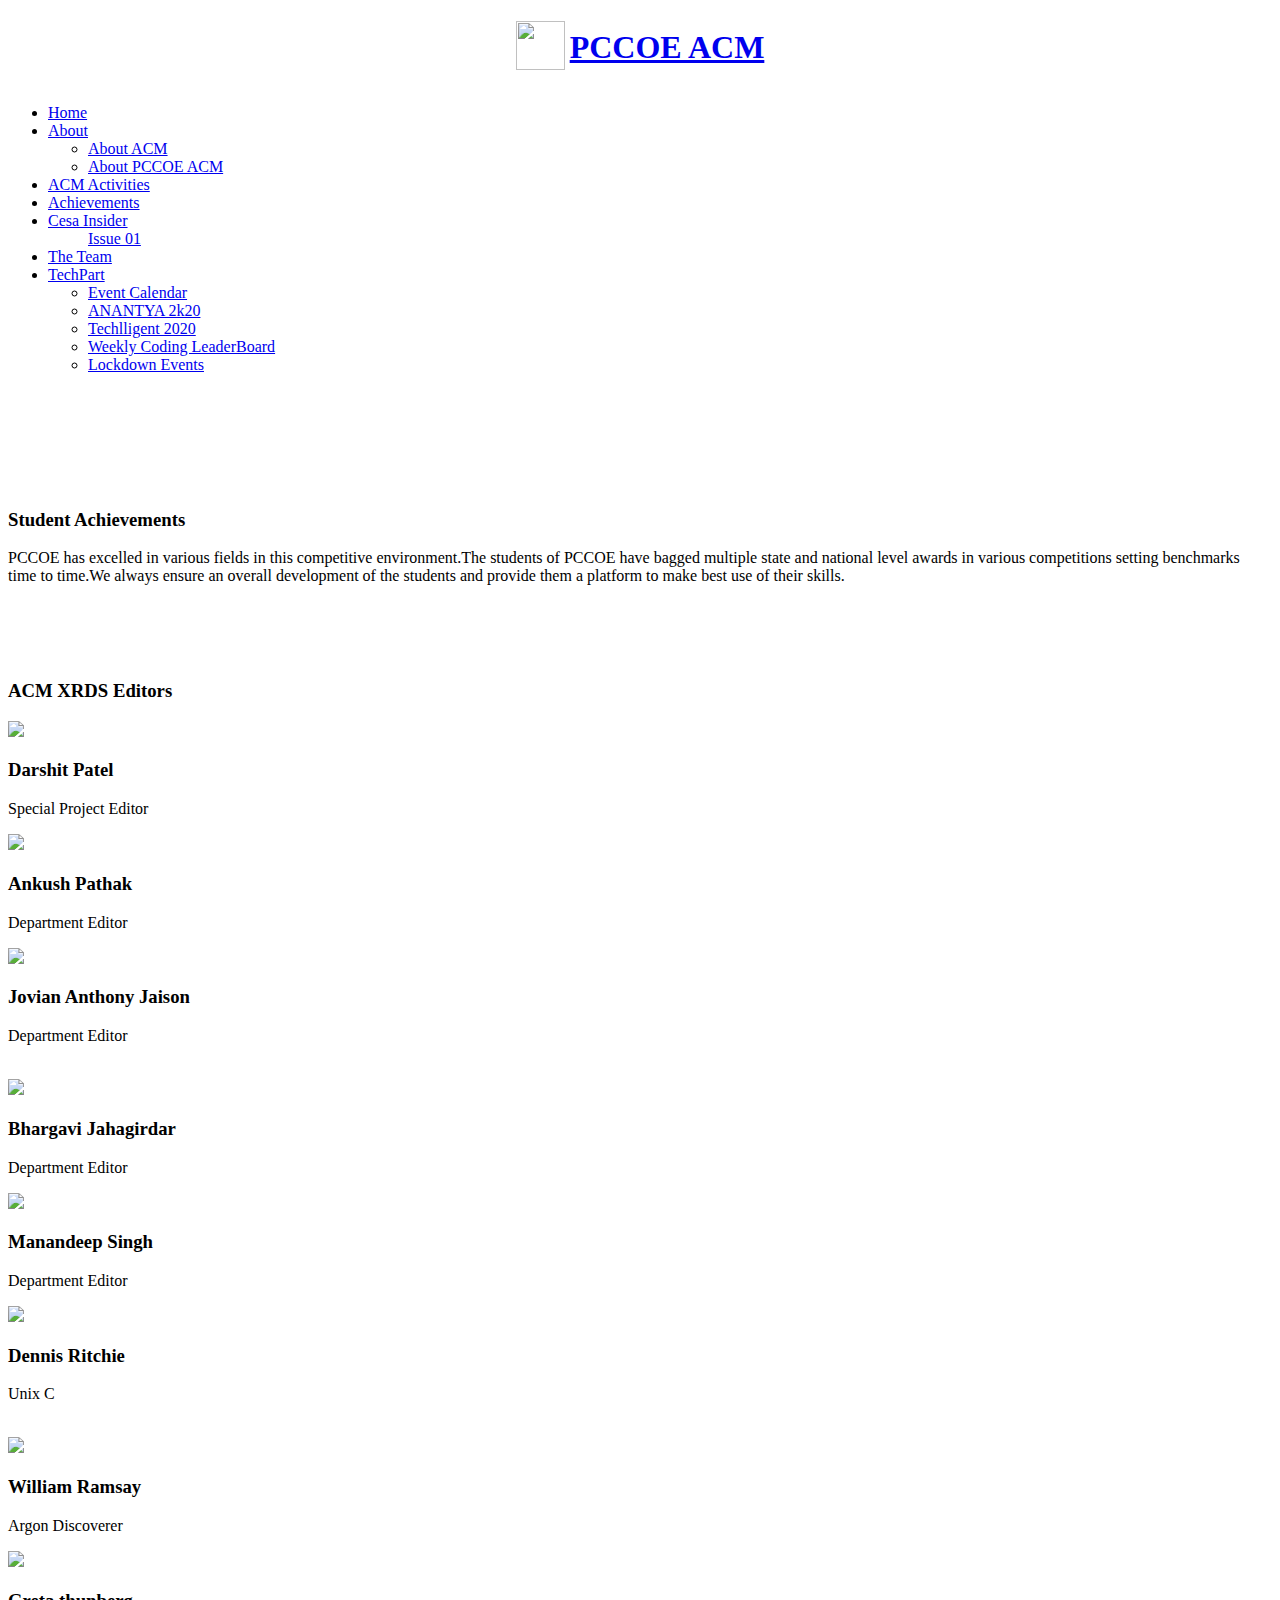
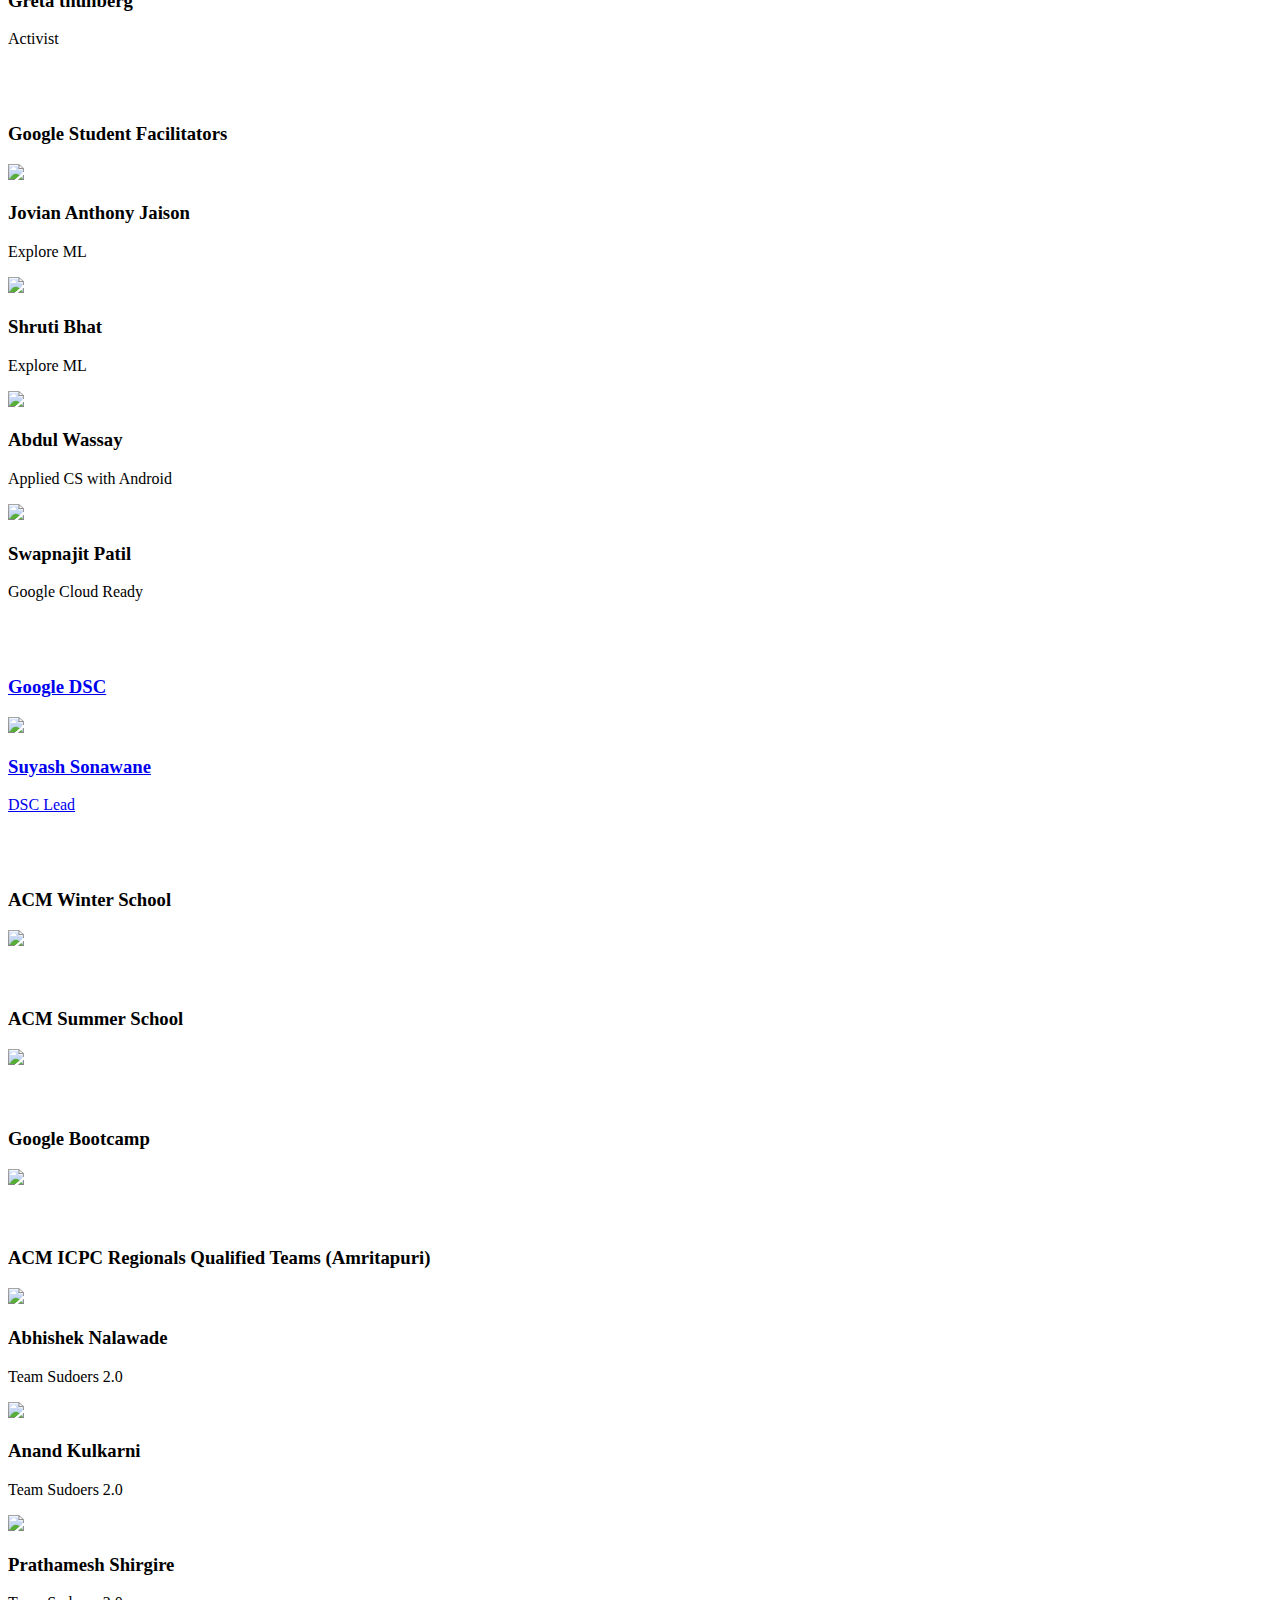
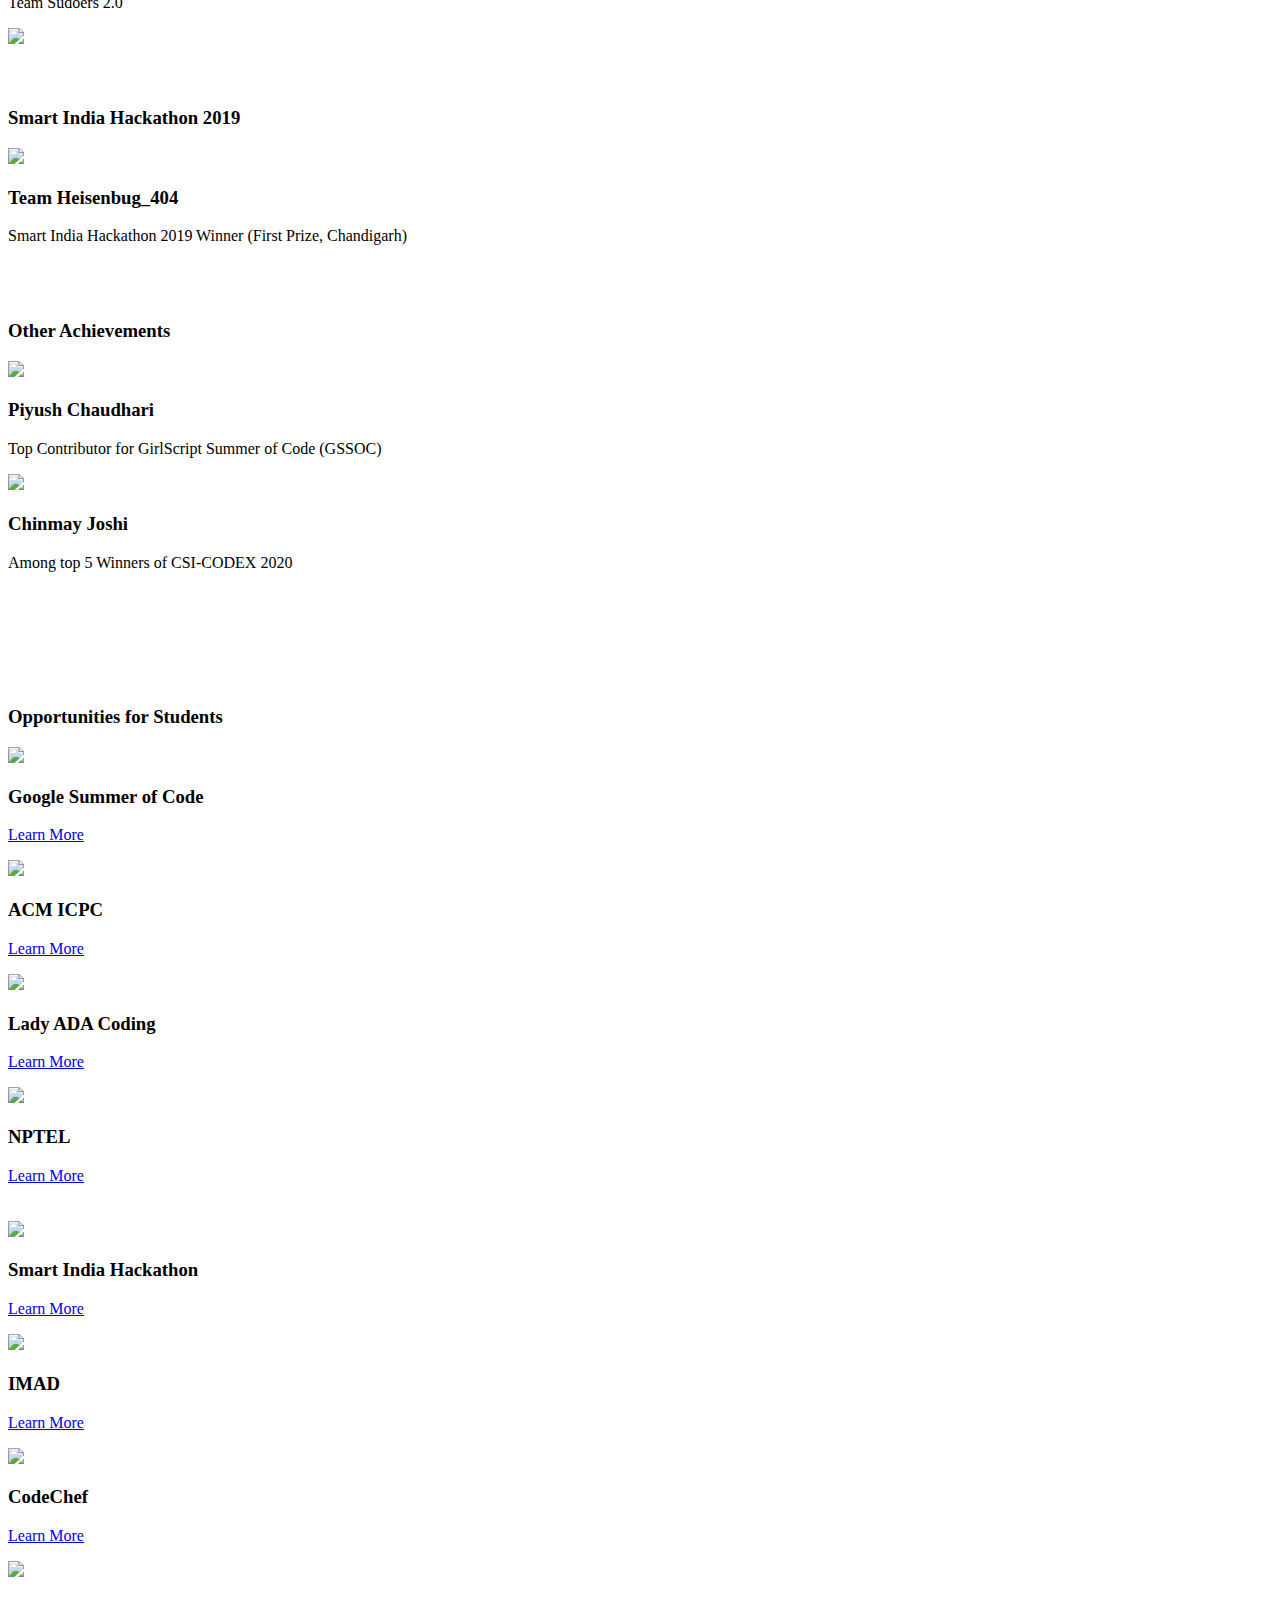
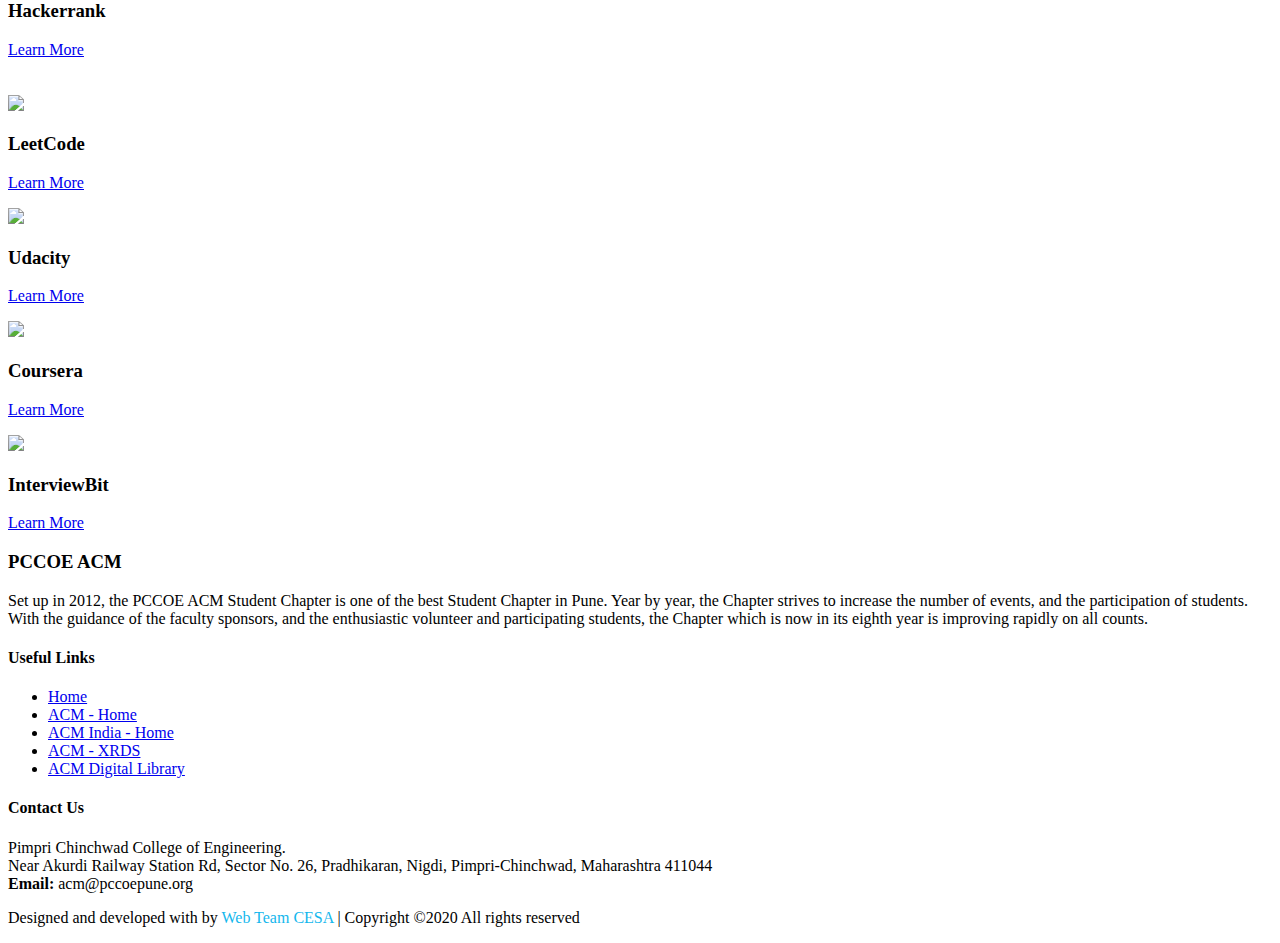
==== achievements.html @ 69ddaa14 "Update achievements.html" ====
<!DOCTYPE html>
<html lang="en">

<head>
    <meta http-equiv="Content-Type" content="text/html; charset=utf-8">

    <title>PCCOE ACM Student Chapter - Achievements</title>
    <meta content="width=device-width, initial-scale=1.0" name="viewport">
    <meta content="" name="keywords">
    <meta content="" name="description">

    <!-- Favicons -->
    <link href="images/logo.png" rel="icon">

    <!-- Google Fonts -->
    <link href="https://fonts.googleapis.com/css?family=Open+Sans:300,300i,400,400i,700,700i|Montserrat:300,400,500,700"
        rel="stylesheet">

    <!-- Bootstrap CSS File -->
    <link href="lib/bootstrap/css/bootstrap.min.css" rel="stylesheet">

    <!-- Libraries CSS Files -->
    <link href="lib/font-awesome/css/font-awesome.min.css" rel="stylesheet">
    <link href="lib/animate/animate.min.css" rel="stylesheet">
    <link href="lib/ionicons/css/ionicons.min.css" rel="stylesheet">

    <!-- Main Stylesheet File -->
    <link href="css/style.css" rel="stylesheet">

    <!-- Global site tag (gtag.js) - Google Analytics -->
    <script async src="https://www.googletagmanager.com/gtag/js?id=G-K4Z30P6082"></script>
    <script>
        window.dataLayer = window.dataLayer || [];
        function gtag() { dataLayer.push(arguments); }
        gtag('js', new Date());

        gtag('config', 'G-K4Z30P6082');
    </script>

</head>

<body>

    <!--==========================
    Header
  ============================-->
    <header id="header" class="header-scrolled2">
        <div class="container-fluid">

            <div id="logo">
                <div style="display:flex; flex-direction: row; justify-content: center; align-items: center">
                    <a href="index.html"><img src="images/logo.png" style="height: 49px; width: 49px;" /></a>
                    <a href="index.html">
                        <h1 style="padding-left: 5px;">PCCOE ACM</h1>
                    </a>
                </div>
            </div>


            <nav id="nav-menu-container">
                <ul class="nav-menu">
                    <li><a href="index.html">Home</a></li>
                    <li class="menu-has-children"><a href="#">About</a>
                        <ul>
                            <li><a href="aboutacm.html">About ACM</a></li>
                            <li><a href="aboutpccoeacm.html">About PCCOE ACM</a></li>
                        </ul>
                    </li>
                    <li><a href="acm_activities.html">ACM Activities</a></li>
                    <li class="menu-active"><a href="#">Achievements</a></li>
                    <li class="cesa-insider"><a href="#">Cesa Insider</a>
                        <ul><a href="./assets/CESA%20Insider%20Issue%2001.pdf" target="_blank">Issue 01</a></ul>
                    </li>
                    <li><a href="team.html">The Team</a></li>
                    <li class="menu-has-children"><a href="#">TechPart</a>
                        <ul>
                            <li><a href="events.html">Event Calendar</a></li>
                            <li><a href="anantya/">ANANTYA 2k20</a></li>
                            <li><a href="https://pccoetechlligent.in/">Techlligent 2020</a></li>
                            <li><a href="leaderboard.html">Weekly Coding LeaderBoard</a></li>
                            <li><a href="lockdown_events.html">Lockdown Events</a></li>
                            <!--<li><a href="#">PCube</a></li>-->
                        </ul>
                    </li>
                    <!-- <li><a href="index.html#contact">Contact</a></li> -->
                </ul>
            </nav><!-- #nav-menu-container -->
        </div>
    </header><!-- #header -->



    <!--==========================
    Achivements Section
============================-->
    <div id="portfolio" class="section-bg wow fadeInUp" style="padding-top: 100px;">
        <div class="container">
            <header class="section-header">
                <h3 class="section-title">Student Achievements</h3>
                <p>PCCOE has excelled in various fields in this competitive environment.The students of PCCOE have
                    bagged multiple state and national level awards in various competitions setting benchmarks time to
                    time.We always ensure an overall development of the students and provide them a platform to make
                    best use of their skills.</p>
            </header>
        </div>
    </div>

    <div id="portfolio" class="section-bg" style="padding-top: 60px;">
        <div class="container">

            <header class="section-header">
                <h3 class="section-title wow fadeInUp" data-wow-delay="0.1s">ACM XRDS Editors</h3>
            </header>

            <div class="row wow fadeInUp" data-wow-delay="0.1s">
                <div class="col-lg-4 col-md-6">
                    <div class="img-wrap">
                        <div class="per-wrap">
                            <img src="images/darshit patel.jpg">
                            <div>
                                <h3 class="green-text ach-name"><i class="fa fa-trophy"></i> Darshit Patel</h3>
                                <p class="ach-pos">Special Project Editor</p>
                            </div>
                        </div>
                    </div>
                </div>

                <div class="col-lg-4 col-md-6">
                    <div class="img-wrap">
                        <div class="per-wrap">
                            <img src="images/ankush.jpg">
                            <div>
                                <h3 class="green-text ach-name"><i class="fa fa-trophy"></i> Ankush Pathak</h3>
                                <p class="ach-pos">Department Editor</p>
                            </div>
                        </div>
                    </div>
                </div>

                <div class="col-lg-4 col-md-6">
                    <div class="img-wrap">
                        <div class="per-wrap">
                            <img src="images/jovian.jpg">
                            <div>
                                <h3 class="green-text ach-name"><i class="fa fa-trophy"></i> Jovian Anthony Jaison</h3>
                                <p class="ach-pos">Department Editor</p>
                            </div>
                        </div>
                    </div>
                </div>

            </div>
            <br>
            <div class="row wow fadeInUp" data-wow-delay="0.1s">

                <div class="col-lg-4 col-md-6">
                    <div class="img-wrap">
                        <div class="per-wrap">
                            <img src="images/bhargavi.jpg">
                            <div>
                                <h3 class="green-text ach-name"><i class="fa fa-trophy"></i> Bhargavi Jahagirdar</h3>
                                <p class="ach-pos">Department Editor</p>
                            </div>
                        </div>
                    </div>
                </div>

                <div class="col-lg-4 col-md-6">
                    <div class="img-wrap">
                        <div class="per-wrap">
                            <img src="images/manandeep.jpg">
                            <div>
                                <h3 class="green-text ach-name"><i class="fa fa-trophy"></i> Manandeep Singh</h3>
                                <p class="ach-pos">Department Editor</p>
                            </div>
                        </div>
                    </div>
                </div>

                <div class="col-lg-4 col-md-6">
                    <div class="img-wrap">
                        <div class="per-wrap">
                            <img src="https://www.kindpng.com/picc/m/53-533328_man-cartoon-suit-businessman-person-manager-male-man.png">
                            <div>
                                <h3 class="green-text ach-name"><i class="fa fa-trophy"></i> Dennis Ritchie</h3>
                                <p class="ach-pos">Unix C</p>
                            </div>
                        </div>
                    </div>
                </div>

            </div>
            <br>
            <div class="row wow fadeInUp" data-wow-delay="0.1s">

                <div class="col-lg-4 col-md-6">
                    <div class="img-wrap">
                        <div class="per-wrap">
                            <img src="https://www.kindpng.com/picc/m/53-533328_man-cartoon-suit-businessman-person-manager-male-man.png">
                            <div>
                                <h3 class="green-text ach-name"><i class="fa fa-trophy"></i> William Ramsay</h3>
                                <p class="ach-pos">Argon Discoverer</p>
                            </div>
                        </div>
                    </div>
                </div>

                <div class="col-lg-4 col-md-6">
                    <div class="img-wrap">
                        <div class="per-wrap">
                            <img src="https://www.w3schools.com/w3images/avatar6.png">
                            <div>
                                <h3 class="green-text ach-name"><i class="fa fa-trophy"></i> Greta thunberg</h3>
                                <p class="ach-pos">Activist</p>
                            </div>
                        </div>
                    </div>
                </div>

            </div>


        </div>
    </div>

    <div id="portfolio" class="section-bg" style="padding-top: 40px;">
        <div class="container">

            <header class="section-header">
                <h3 class="section-title wow fadeInUp" data-wow-delay="0.1s">Google Student Facilitators</h3>
            </header>

            <div class="row wow fadeInUp" data-wow-delay="0.1s">
                <div class="col-lg-4 col-md-6">
                    <div class="img-wrap">
                        <div class="per-wrap">
                            <img src="images/jovian.jpg">
                            <div>
                                <h3 class="orange-text ach-name"><i class="fa fa-fa"></i> Jovian Anthony Jaison</h3>
                                <p class="ach-pos">Explore ML</p>
                            </div>
                        </div>
                    </div>
                </div>

                <div class="col-lg-4 col-md-6">
                    <div class="img-wrap">
                        <div class="per-wrap">
                            <img src="images/18Shruthi-Membership.jpg">
                            <div>
                                <h3 class="orange-text ach-name"><i class="fa fa-fa"></i> Shruti Bhat</h3>
                                <p class="ach-pos">Explore ML</p>
                            </div>
                        </div>
                    </div>
                </div>

                <div class="col-lg-4 col-md-6">
                    <div class="img-wrap">
                        <div class="per-wrap">
                            <img src="images/abdul.jpg">
                            <div>
                                <h3 class="orange-text ach-name"><i class="fa fa-fa"></i> Abdul Wassay</h3>
                                <p class="ach-pos">Applied CS with Android</p>
                            </div>
                        </div>
                    </div>
                </div>

                <div class="col-lg-4 col-md-6">
                    <div class="img-wrap">
                        <div class="per-wrap">
                            <img src="images/CESA19-20/team/SwapnajitPatil.jpg">
                            <div>
                                <h3 class="orange-text ach-name"><i class="fa fa-fa"></i> Swapnajit Patil</h3>
                                <p class="ach-pos">Google Cloud Ready</p>
                            </div>
                        </div>
                    </div>
                </div>

            </div>


        </div>
    </div>
    <div id="portfolio" class="section-bg" style="padding-top: 40px;">
        <a href="https://dsc.community.dev/pimpri-chinchwad-college-of-engineering/">
            <div class="container">

                <header class="section-header">
                    <h3 class="section-title wow fadeInUp" data-wow-delay="0.1s">Google DSC</h3>
                </header>

                <div class="row wow fadeInUp" data-wow-delay="0.1s">


                    <div class="col-lg-4 col-md-6">
                        <div class="img-wrap">
                            <div class="per-wrap">
                                <img src="images/CESA20-21/team/Suyash Sonawane.png">
                                <div>
                                    <h3 class="red-text ach-name"><i class="fa fa-fa"></i> Suyash Sonawane</h3>
                                    <p class="ach-pos">DSC Lead</p>
                                </div>
                            </div>
                        </div>
                    </div>

                </div>

            </div>
        </a>
    </div>
    <div id="portfolio" class="section-bg" style="padding-top: 40px;">
        <div class="container">

            <header class="section-header">
                <h3 class="section-title wow fadeInUp" data-wow-delay="0.1s">ACM Winter School</h3>
            </header>

            <div class="row wow fadeInUp" data-wow-delay="0.1s">

                <div class="col-lg-12 col-md-6">
                    <div class="img-wrap-large">
                        <div class="per-wrap">
                            <img src="images/SummerSchoolFeedback/winter-school.jpg">

                        </div>
                    </div>
                </div>

            </div>

        </div>
    </div>

    <div id="portfolio" class="section-bg" style="padding-top: 40px;">
        <div class="container">

            <header class="section-header">
                <h3 class="section-title wow fadeInUp" data-wow-delay="0.1s">ACM Summer School</h3>
            </header>

            <div class="row wow fadeInUp" data-wow-delay="0.1s">

                <div class="col-lg-12 col-md-6">
                    <div class="img-wrap-large">
                        <div class="per-wrap">
                            <img src="images/SummerSchoolFeedback/Summerschool.jpg">

                        </div>
                    </div>
                </div>

            </div>

        </div>
    </div>

    <div id="portfolio" class="section-bg" style="padding-top: 40px;">
        <div class="container">

            <header class="section-header">
                <h3 class="section-title wow fadeInUp" data-wow-delay="0.1s">Google Bootcamp</h3>
            </header>

            <div class="row wow fadeInUp" data-wow-delay="0.1s">

                <div class="col-lg-12 col-md-6">
                    <div class="img-wrap-large">
                        <div class="per-wrap">
                            <img src="images/SummerSchoolFeedback/bootcamp.jpg">

                        </div>
                    </div>
                </div>

            </div>

        </div>
    </div>

    <!--<div id="portfolio"  class="section-bg" style="padding-top: 40px;">
        <div class="container">

            <header class="section-header">
                <h3 class="section-title wow fadeInUp" data-wow-delay="0.1s">Topper Achievers</h3>
            </header>

            <div class="row wow fadeInUp" data-wow-delay="0.1s">
                <div class="col-lg-4 col-md-6">
                    <div class="img-wrap">
                        <div class="per-wrap">
                            <img src="images/jovian.jpg">
                            <div>
                                <h3 class="blue-text ach-name"><i class="fa fa-angellist"></i> Jovian Anthony Jaison</h3>
                                <p class="ach-pos">GATE Top Scorer</p>
                            </div>
                        </div>
                    </div>
                </div>

                <div class="col-lg-4 col-md-6">
                    <div class="img-wrap">
                        <div class="per-wrap">
                            <img src="images/18Shruthi-Membership.jpg">
                            <div>
                                <h3 class="blue-text ach-name"><i class="fa fa-angellist"></i> Shruti Bhat</h3>
                                <p class="ach-pos">GRE Top Scorer</p>
                            </div>
                        </div>
                    </div>
                </div>

                <div class="col-lg-4 col-md-6">
                    <div class="img-wrap">
                        <div class="per-wrap">
                            <img src="images/abdul.jpg">
                            <div>
                                <h3 class="blue-text ach-name"><i class="fa fa-angellist"></i> Abdul Wassay</h3>
                                <p class="ach-pos">University Topper</p>
                            </div>
                        </div>
                    </div>
                </div>

            </div>

        </div>
    </div>-->

    <div id="portfolio" class="section-bg" style="padding-top: 40px;">
        <div class="container">

            <header class="section-header">
                <h3 class="section-title wow fadeInUp" data-wow-delay="0.1s">ACM ICPC Regionals Qualified Teams
                    (Amritapuri)</h3>
            </header>

            <div class="row wow fadeInUp" data-wow-delay="0.1s">

                <div class="col-lg-4 col-md-6">
                    <div class="img-wrap">
                        <div class="per-wrap">
                            <img src="images/abhishek_nalawade.jpg">
                            <div>
                                <h3 class="purple-text ach-name"><i class="fa fa-rocket"></i> Abhishek Nalawade</h3>
                                <p class="ach-pos">Team Sudoers 2.0</p>
                            </div>
                        </div>
                    </div>
                </div>

                <div class="col-lg-4 col-md-6">
                    <div class="img-wrap">
                        <div class="per-wrap">
                            <img src="images/anand.jpg">
                            <div>
                                <h3 class="purple-text ach-name"><i class="fa fa-rocket"></i> Anand Kulkarni</h3>
                                <p class="ach-pos">Team Sudoers 2.0</p>
                            </div>
                        </div>
                    </div>
                </div>

                <div class="col-lg-4 col-md-6">
                    <div class="img-wrap">
                        <div class="per-wrap">
                            <img src="images/prathamesh.jpg">
                            <div>
                                <h3 class="purple-text ach-name"><i class="fa fa-rocket"></i> Prathamesh Shirgire</h3>
                                <p class="ach-pos">Team Sudoers 2.0</p>
                            </div>
                        </div>
                    </div>
                </div>

            </div>

            <div class="row wow fadeInUp" data-wow-delay="0.1s">

                <div class="col-lg-12 col-md-6">
                    <div class="img-wrap-large">
                        <div class="per-wrap">
                            <img src="images/icpc_last.jpeg">

                        </div>
                    </div>
                </div>

            </div>

        </div>
    </div>


    <div id="portfolio" class="section-bg" style="padding-top: 40px;">
        <div class="container">

            <header class="section-header">
                <h3 class="section-title wow fadeInUp" data-wow-delay="0.1s">Smart India Hackathon 2019</h3>
            </header>

            <div class="row wow fadeInUp" data-wow-delay="0.1s">

                <div class="col-lg-12 col-md-6">
                    <div class="img-wrap-large">
                        <div class="per-wrap">
                            <img src="images/Team Heisenbug_404.png">
                            <div>
                                <h3 class="green-text ach-name"><i class="fa fa-cube"></i>Team Heisenbug_404</h3>
                                <p class="ach-pos">Smart India Hackathon 2019 Winner (First Prize, Chandigarh)</p>
                            </div>
                        </div>
                    </div>
                </div>

            </div>

        </div>
    </div>

    <div id="portfolio" class="section-bg" style="padding-top: 40px;">
        <div class="container">

            <header class="section-header">
                <h3 class="section-title wow fadeInUp" data-wow-delay="0.1s">Other Achievements</h3>
            </header>

            <div class="row wow fadeInUp" data-wow-delay="0.1s">

                <div class="col-lg-4 col-md-6">
                    <div class="img-wrap">
                        <div class="per-wrap">
                            <img src="images/CESA19-20/team/PiyushChaudhari.jpg">
                            <div>
                                <h3 class="red-text ach-name"><i class="fa fa-bolt"></i> Piyush Chaudhari</h3>
                                <p class="ach-pos">Top Contributor for GirlScript Summer of Code (GSSOC)</p>
                            </div>
                        </div>
                    </div>
                </div>

                <!--<div class="col-lg-4 col-md-6">
                    
                </div>-->

                <div class="col-lg-4 col-md-6">
                    <div class="img-wrap">
                        <div class="per-wrap">
                            <img src="images/CESA20-21/crop-team/Chinmay-Joshi.jpg">
                            <div>
                                <h3 class="red-text ach-name"><i class="fa fa-bolt"></i> Chinmay Joshi</h3>
                                <p class="ach-pos">Among top 5 Winners of CSI-CODEX 2020</p>
                            </div>
                        </div>
                    </div>
                </div>

            </div>

        </div>
    </div>




    <!-- #Achievements -->



    <!--==========================
    Opportunities Section
============================-->

    <div id="portfolio" class="section-bg wow fadeInUp" data-wow-delay="0.1s" style="padding-top: 100px;">
        <div class="container">
            <header class="section-header">
                <h3 class="section-title">Opportunities for Students</h3>
                <!--<p>Lorem ipsum dolor sit amet, consectetur adipiscing elit. Sed laoreet nec dolor ut luctus. Quisque sem quam, mattis nec diam efficitur, consequat ornare lacus. Fusce eu congue neque. Suspendisse vitae euismod arcu, sed posuere sapien. Nunc cursus lectus non lorem tristique scelerisque. In euismod ante a ultricies consequat. Nulla egestas quis magna eget facilisis. Nullam sollicitudin mollis tristique.  </p>
            -->
            </header>

            <div class="row wow fadeInUp" data-wow-delay="0.1s">

                <div class="col-lg-3 col-md-6">
                    <div class="img-wrap">
                        <div class="per-wrap">
                            <img src="images/opportunities/gsoc.jpg">
                            <div>
                                <h3 class="blue-text ach-name">Google Summer of Code</h3>
                                <a href="https://summerofcode.withgoogle.com/">
                                    <p class="ach-pos">Learn More</p>
                                </a>
                            </div>
                        </div>
                    </div>
                </div>

                <div class="col-lg-3 col-md-6">
                    <div class="img-wrap">
                        <div class="per-wrap">
                            <img src="images/opportunities/icpc.png">
                            <div>
                                <h3 class="blue-text ach-name"></i>ACM ICPC</h3>
                                <a href="https://icpc.baylor.edu/">
                                    <p class="ach-pos">Learn More</p>
                                </a>
                            </div>
                        </div>
                    </div>
                </div>

                <div class="col-lg-3 col-md-6">
                    <div class="img-wrap">
                        <div class="per-wrap">
                            <img src="images/opportunities/acmw.jpg">
                            <div>
                                <h3 class="blue-text ach-name">Lady ADA Coding</h3>
                                <a
                                    href="https://www.acm.org/articles/acm-india-bulletins/2019/acm-w-india-announces-lady-ada-programming-competition">
                                    <p class="ach-pos">Learn More</p>
                                </a>
                            </div>
                        </div>
                    </div>
                </div>

                <div class="col-lg-3 col-md-6">
                    <div class="img-wrap">
                        <div class="per-wrap">
                            <img src="images/opportunities/nptel.jpg">
                            <div>
                                <h3 class="blue-text ach-name">NPTEL</h3>
                                <a href="https://nptel.ac.in/">
                                    <p class="ach-pos">Learn More</p>
                                </a>
                            </div>
                        </div>
                    </div>
                </div>

            </div>

            <div class="row" style="padding-top: 20px;">

                <div class="col-lg-3 col-md-6">
                    <div class="img-wrap">
                        <div class="per-wrap">
                            <img src="images/opportunities/smart.png">
                            <div>
                                <h3 class="blue-text ach-name">Smart India Hackathon</h3>
                                <a href="https://www.sih.gov.in/">
                                    <p class="ach-pos">Learn More</p>
                                </a>
                            </div>
                        </div>
                    </div>
                </div>

                <div class="col-lg-3 col-md-6">
                    <div class="img-wrap">
                        <div class="per-wrap">
                            <img src="images/opportunities/imad.jpg">
                            <div>
                                <h3 class="blue-text ach-name"></i>IMAD</h3>
                                <a href="https://www.imad.tech/">
                                    <p class="ach-pos">Learn More</p>
                                </a>
                            </div>
                        </div>
                    </div>
                </div>

                <div class="col-lg-3 col-md-6">
                    <div class="img-wrap">
                        <div class="per-wrap">
                            <img src="images/opportunities/codechef.jpg">
                            <div>
                                <h3 class="blue-text ach-name">CodeChef</h3>
                                <a href="https://www.codechef.com/">
                                    <p class="ach-pos">Learn More</p>
                                </a>
                            </div>
                        </div>
                    </div>
                </div>

                <div class="col-lg-3 col-md-6">
                    <div class="img-wrap">
                        <div class="per-wrap">
                            <img src="images/opportunities/hackerrank.jpg">
                            <div>
                                <h3 class="blue-text ach-name">Hackerrank</h3>
                                <a href="https://www.hackerrank.com/">
                                    <p class="ach-pos">Learn More</p>
                                </a>
                            </div>
                        </div>
                    </div>
                </div>

            </div>

            <div class="row wow fadeInUp" data-wow-delay="0.1s" style="padding-top: 20px;">

                <div class="col-lg-3 col-md-6">
                    <div class="img-wrap">
                        <div class="per-wrap">
                            <img src="images/opportunities/leetcode.jpg">
                            <div>
                                <h3 class="blue-text ach-name"></i>LeetCode</h3>
                                <a href="https://leetcode.com/">
                                    <p class="ach-pos">Learn More</p>
                                </a>
                            </div>
                        </div>
                    </div>
                </div>
                <div class="col-lg-3 col-md-6">
                    <div class="img-wrap">
                        <div class="per-wrap">
                            <img src="images/opportunities/udacity.jpg">
                            <div>
                                <h3 class="blue-text ach-name">Udacity</h3>
                                <a href="https://www.udacity.com/">
                                    <p class="ach-pos">Learn More</p>
                                </a>
                            </div>
                        </div>
                    </div>
                </div>

                <div class="col-lg-3 col-md-6">
                    <div class="img-wrap">
                        <div class="per-wrap">
                            <img src="images/opportunities/coursera.jpg">
                            <div>
                                <h3 class="blue-text ach-name">Coursera</h3>
                                <a href="https://www.coursera.org/">
                                    <p class="ach-pos">Learn More</p>
                                </a>
                            </div>
                        </div>
                    </div>
                </div>

                <div class="col-lg-3 col-md-6">
                    <div class="img-wrap">
                        <div class="per-wrap">
                            <img src="images/opportunities/interviewbit.jpg">
                            <div>
                                <h3 class="blue-text ach-name"></i>InterviewBit</h3>
                                <a href="https://www.interviewbit.com/">
                                    <p class="ach-pos">Learn More</p>
                                </a>
                            </div>
                        </div>
                    </div>
                </div>

            </div>

        </div>
    </div>


    <!-- #Opportunities -->


    <!--==========================
    Footer
  ============================-->

    <footer id="footer">
        <div class="footer-top">
            <div class="container">
                <div class="row">

                    <div class="col-lg-4 col-md-6 footer-info">
                        <h3>PCCOE ACM</h3>
                        <p>
                            Set up in 2012, the PCCOE ACM Student Chapter is one of the best Student Chapter in Pune.
                            Year by year, the Chapter strives to increase the number of events, and the participation of
                            students. With the guidance of the faculty sponsors, and the enthusiastic volunteer and
                            participating students, the Chapter which is now in its eighth year is improving rapidly on
                            all counts.
                        </p>
                    </div>

                    <div class="col-lg-4 col-md-6 footer-links">
                        <h4>Useful Links</h4>
                        <ul>
                            <li><i class="ion-ios-arrow-right"></i> <a href="index.html">Home</a></li>
                            <li><i class="ion-ios-arrow-right"></i> <a href="https://www.acm.org/">ACM - Home</a></li>
                            <li><i class="ion-ios-arrow-right"></i> <a href="https://india.acm.org/">ACM India -
                                    Home</a></li>
                            <li><i class="ion-ios-arrow-right"></i> <a href="https://xrds.acm.org/">ACM - XRDS</a></li>
                            <li><i class="ion-ios-arrow-right"></i> <a href="https://dl.acm.org/">ACM Digital
                                    Library</a></li>
                        </ul>
                    </div>

                    <div class="col-lg-4 col-md-6 footer-contact">
                        <h4>Contact Us</h4>
                        <p>
                            Pimpri Chinchwad College of Engineering.<br>

                            Near Akurdi Railway Station Rd, Sector No. 26, Pradhikaran,
                            Nigdi, Pimpri-Chinchwad, Maharashtra 411044<br>
                            <!-- <strong>Phone:</strong> +91-94925 22474<br> -->
                            <strong>Email:</strong> acm@pccoepune.org<br>
                        </p>

                        <div class="social-links">
                            <a href="https://www.facebook.com/pccoe.acm" class="facebook"><i
                                    class="fa fa-facebook"></i></a>
                            <a href="https://www.instagram.com/pccoeacm/" class="instagram"><i
                                    class="fa fa-instagram"></i></a>
                            <a href="mailto:acm@pccoepune.org" class="google-plus"><i class="fa fa-envelope"></i></a>
                            <a href="https://www.youtube.com/channel/UCY5ikWq8yG6bSS1W322M9iw" class="youtube"><i
                                    class="fa fa-youtube"></i></a>
                            <a href="https://www.linkedin.com/company/pccoe-acm-student-chapter/" class="linkedin"><i
                                    class="fa fa-linkedin"></i></a>
                            <a href="https://twitter.com/pccoeacm?s=09" class="twitter"><i
                                    class="fa fa-twitter"></i></a>

                        </div>

                    </div>
                </div>
            </div>
        </div>

        <div class="container">
            <p>Designed and developed with <i class="fa fa-heart" style="color: red;"></i> by <a
                    style="color: #13b7ed;">Web Team CESA</a> | Copyright ©2020 All rights reserved</p>
        </div>

    </footer><!-- #footer -->
    <a href="#" class="back-to-top"><i class="fa fa-chevron-up"></i></a>

    <!-- JavaScript Libraries -->
    <script src="lib/jquery/jquery.min.js"></script>
    <script src="lib/jquery/jquery-migrate.min.js"></script>
    <script src="lib/bootstrap/js/bootstrap.bundle.min.js"></script>
    <script src="lib/easing/easing.min.js"></script>
    <script src="lib/superfish/hoverIntent.js"></script>
    <script src="lib/superfish/superfish.min.js"></script>
    <script src="lib/wow/wow.min.js"></script>

    <!-- Template Main Javascript File -->
    <script src="js/main.js"></script>

</body>

</html>
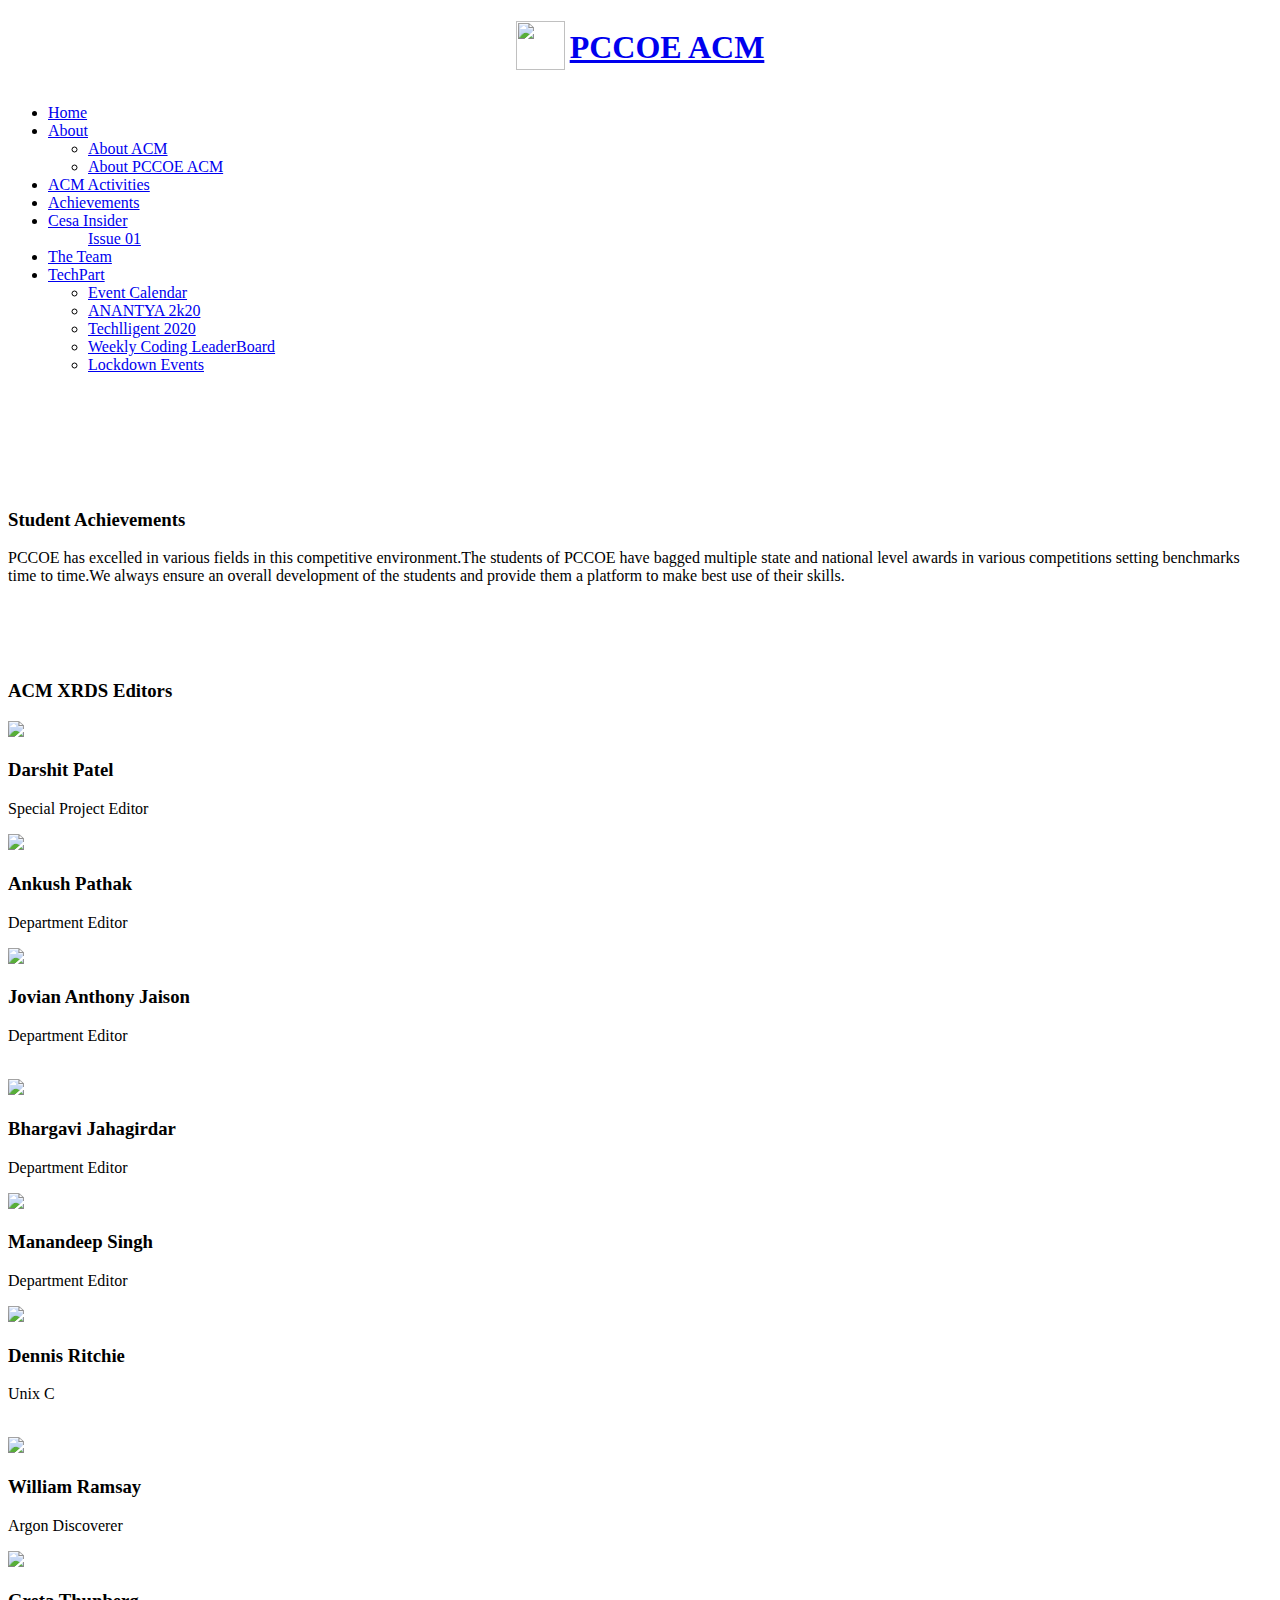
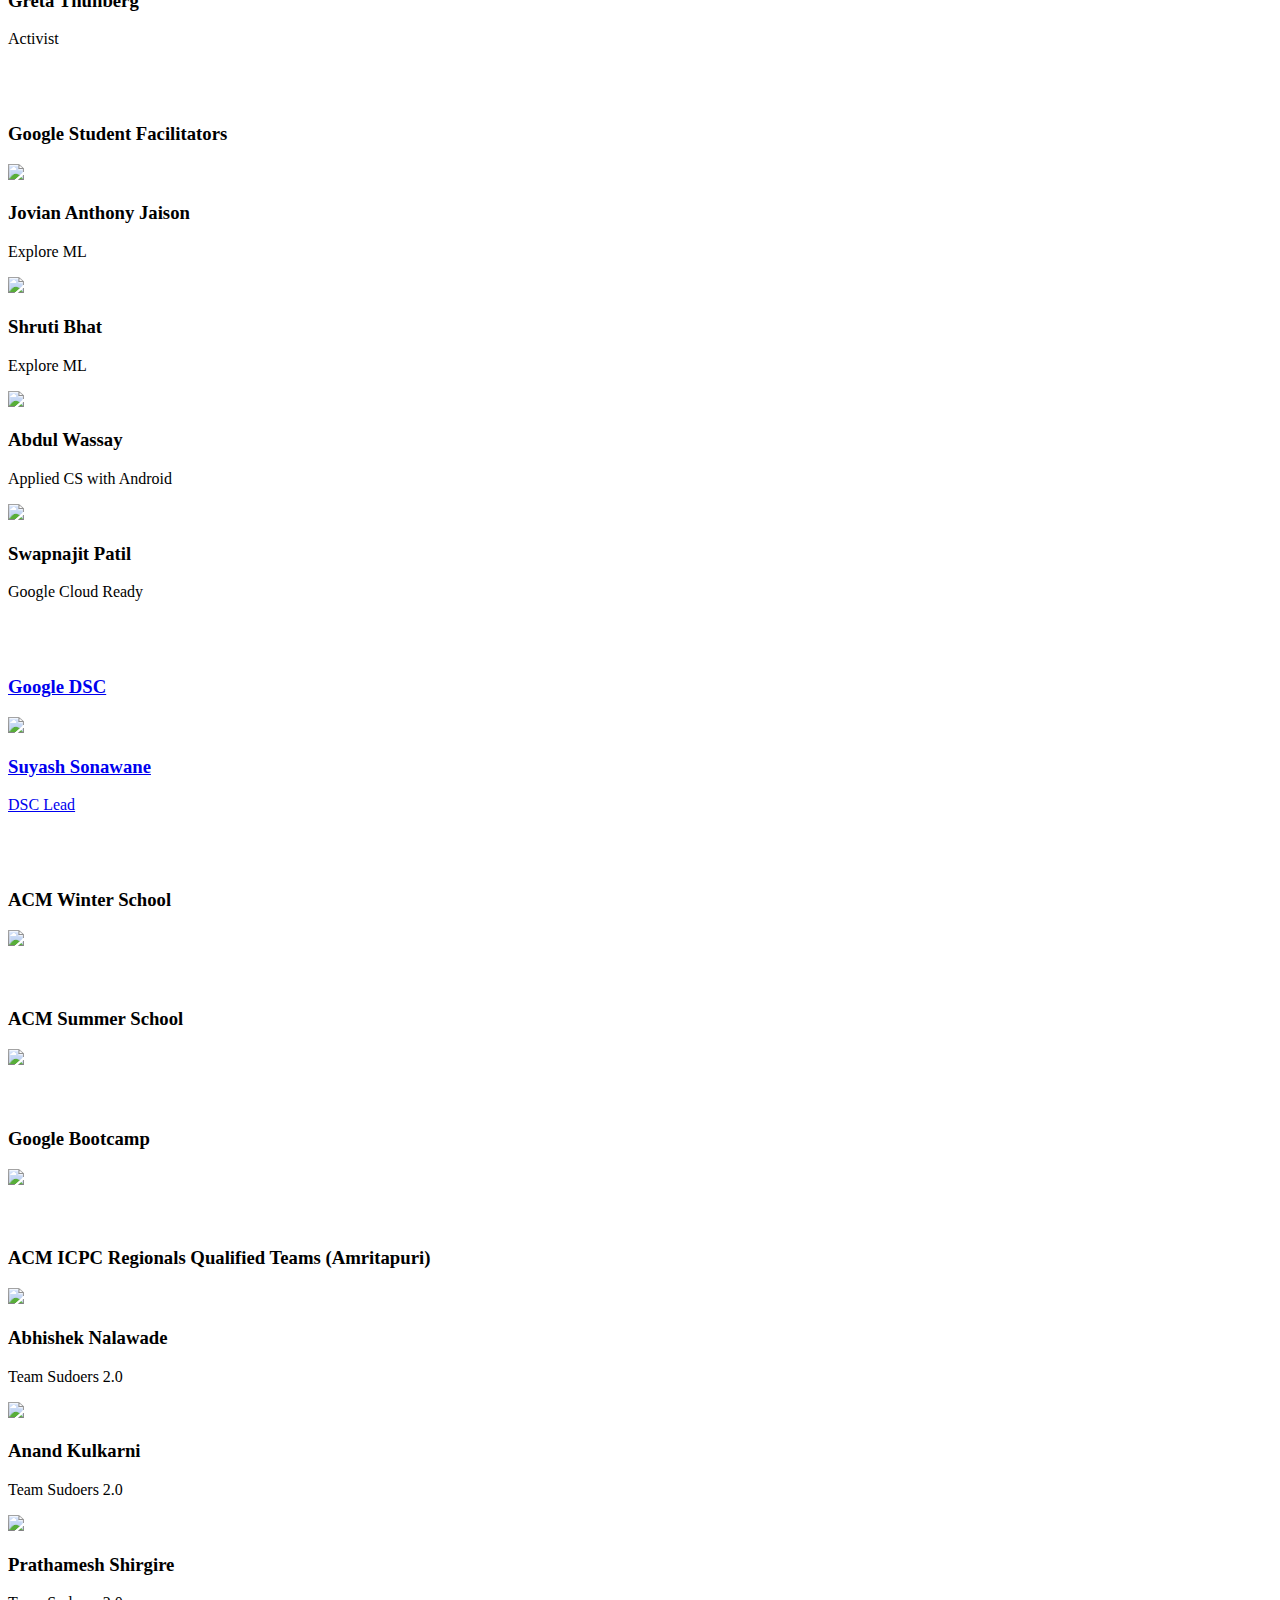
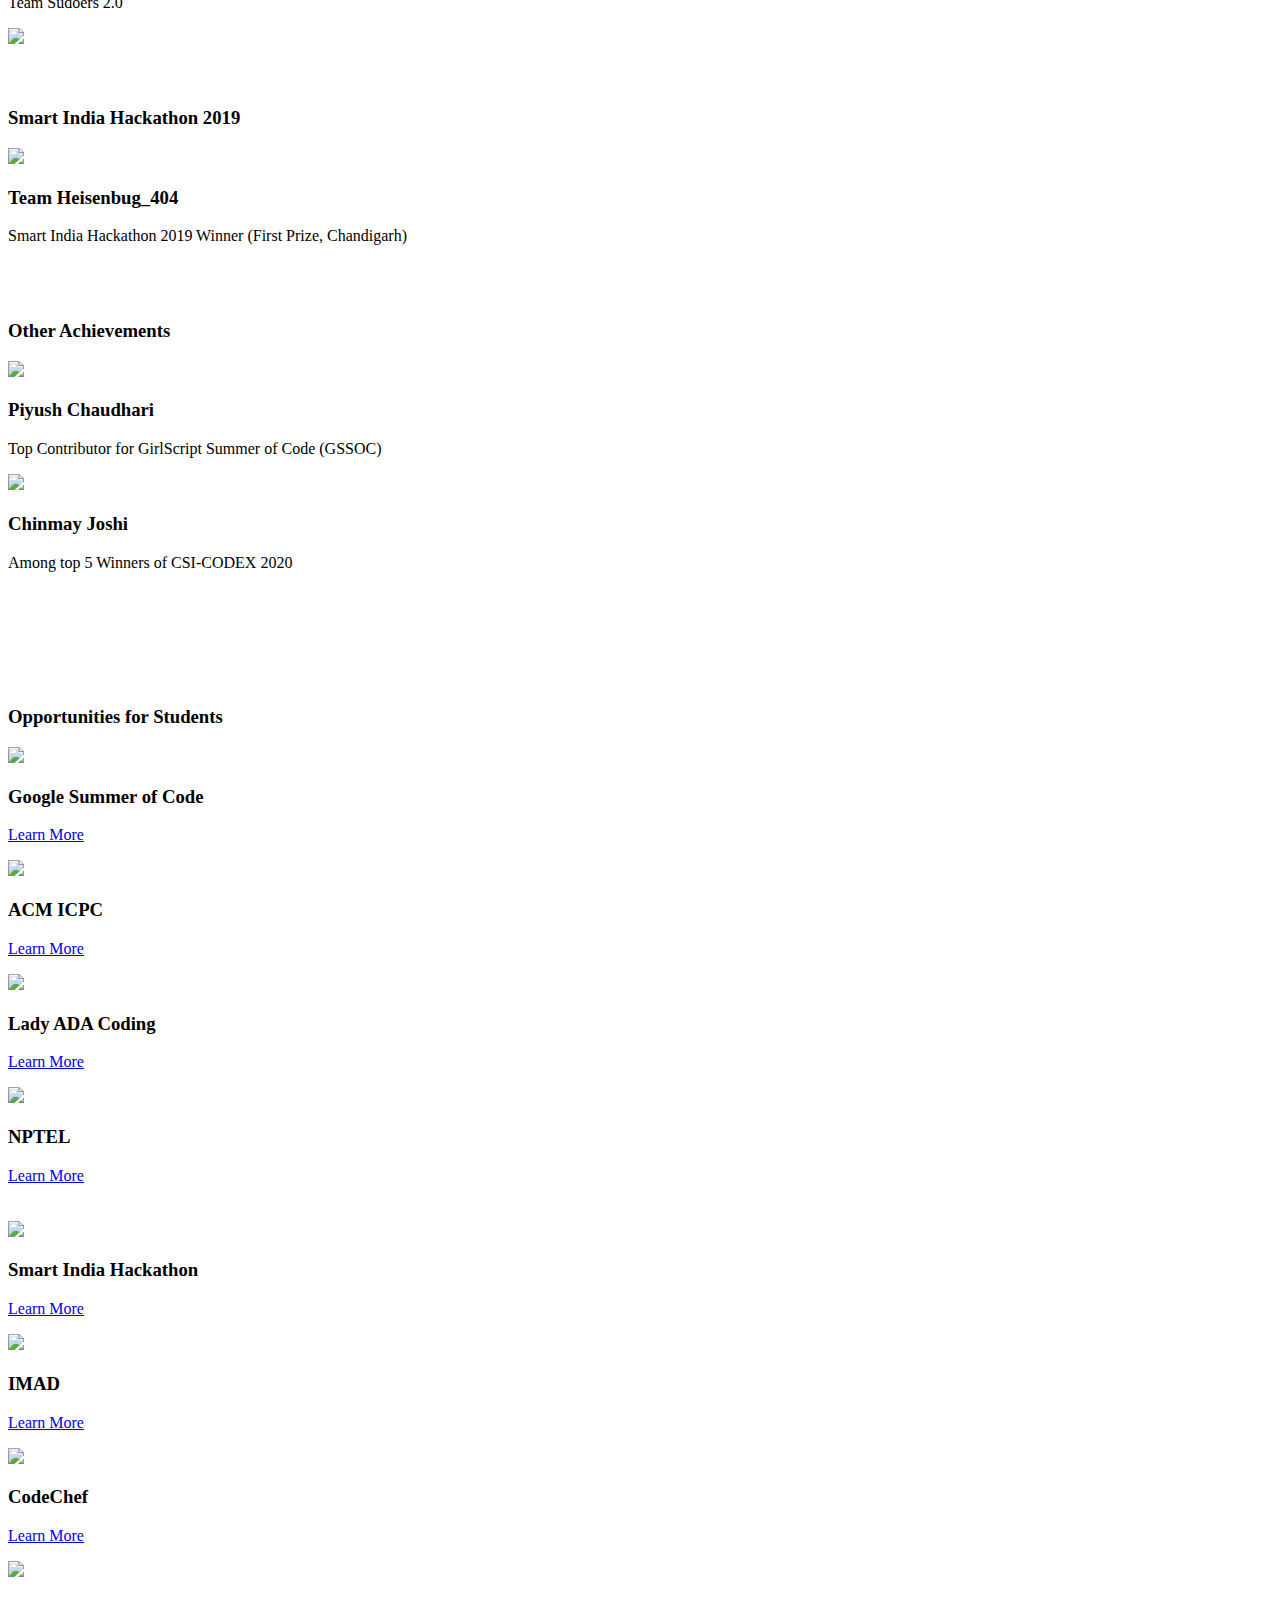
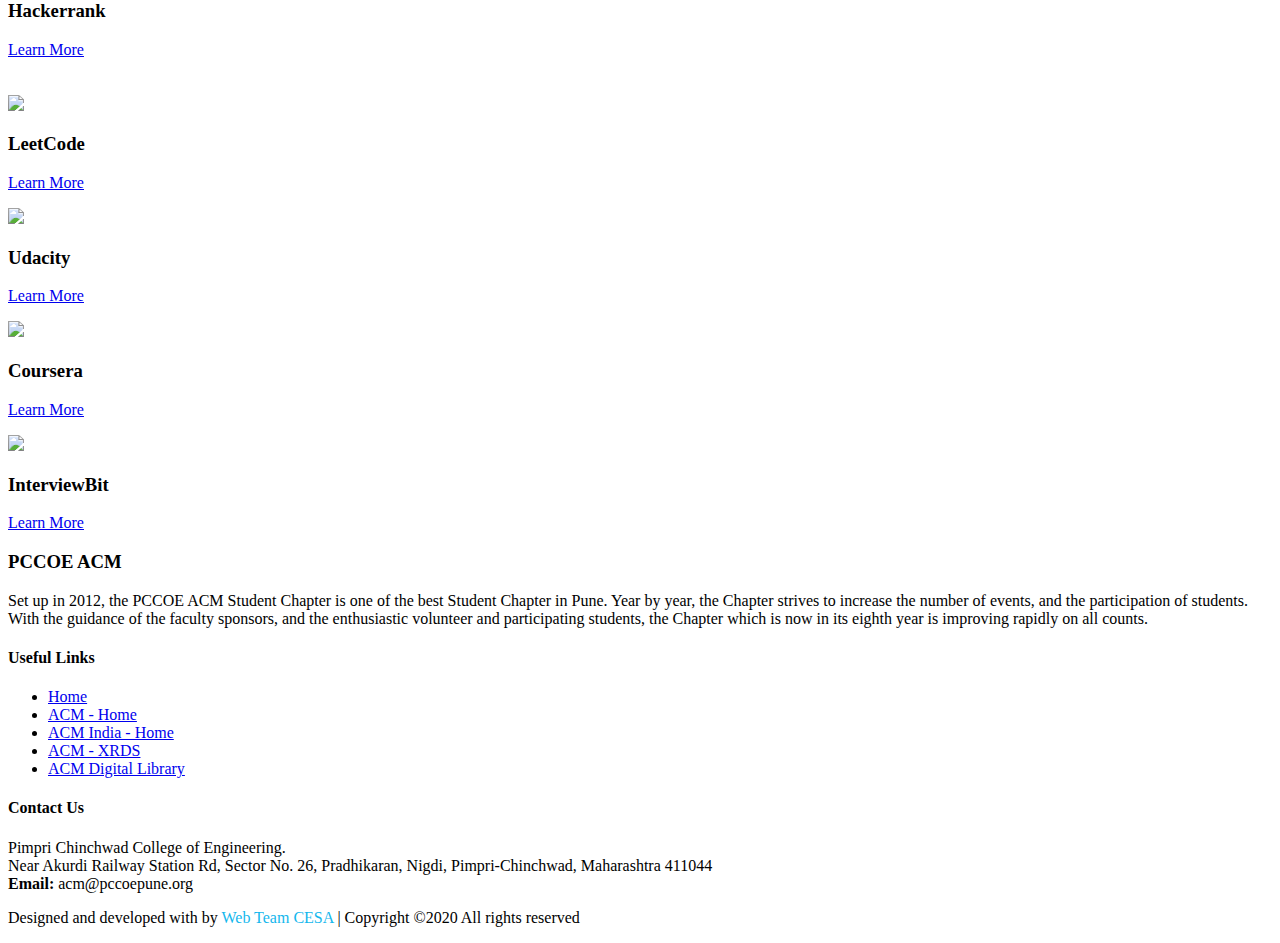
==== commit e457de12: "Update Spelling" ====
--- a/achievements.html
+++ b/achievements.html
@@ -210,7 +210,7 @@
                         <div class="per-wrap">
                             <img src="https://www.w3schools.com/w3images/avatar6.png">
                             <div>
-                                <h3 class="green-text ach-name"><i class="fa fa-trophy"></i> Greta thunberg</h3>
+                                <h3 class="green-text ach-name"><i class="fa fa-trophy"></i> Greta Thunberg</h3>
                                 <p class="ach-pos">Activist</p>
                             </div>
                         </div>
